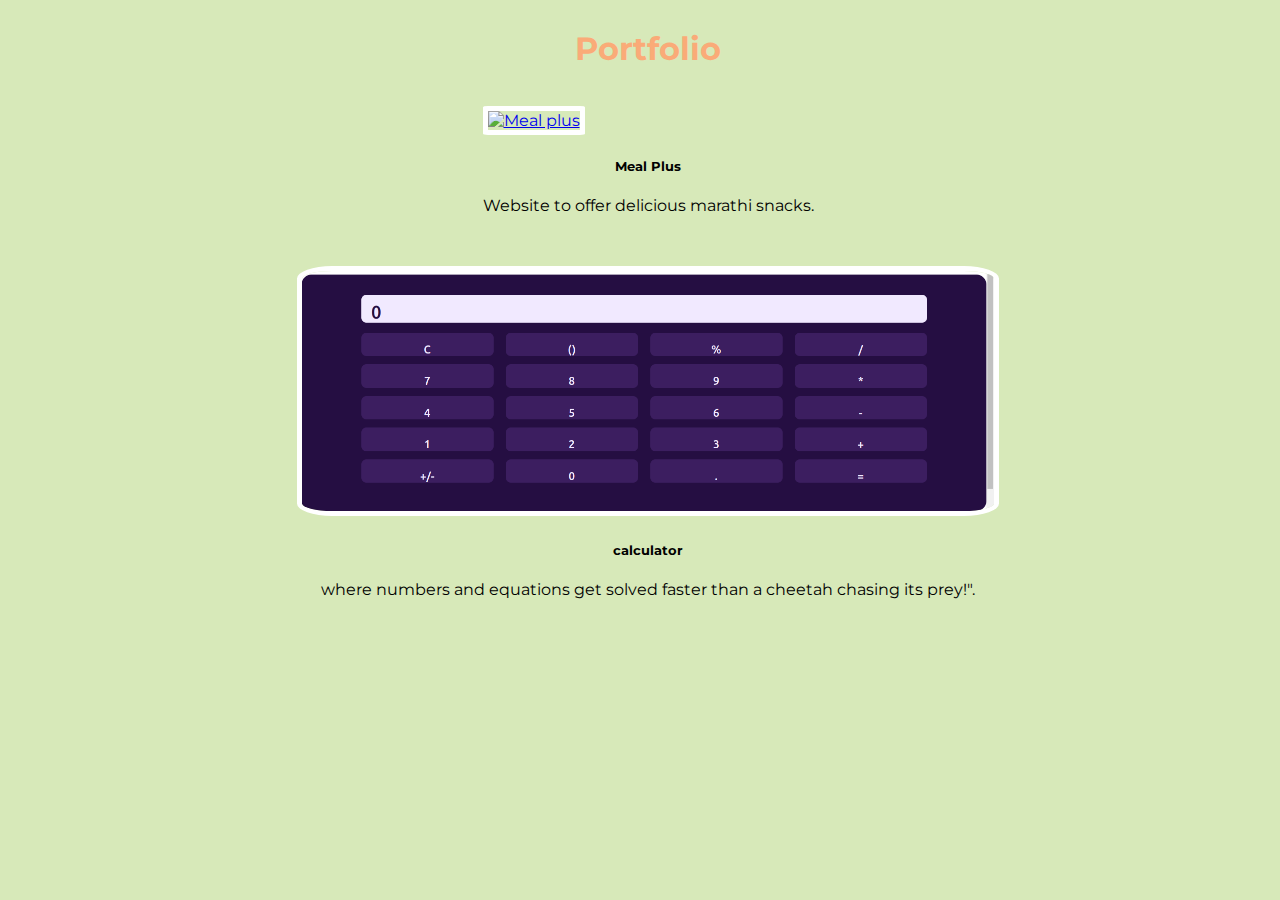
==== portfolio.html @ 18c25870 "Add files via upload" ====
<!DOCTYPE html>
<html lang="en" dir="ltr">
  <head>
    <meta charset="utf-8">
    <meta name="viewport" content="width=device-width, initial-scale=1">
    <title>portfolio</title>
    <link rel="icon" href="sk-logo.png" type="image/.png">
    <link
        rel="stylesheet"
        href="https://cdnjs.cloudflare.com/ajax/libs/animate.css/4.1.1/animate.min.css"
    >
      <link href="https://cdn.jsdelivr.net/npm/bootstrap@5.2.2/dist/css/bootstrap.min.css" rel="stylesheet" integrity="sha384-Zenh87qX5JnK2Jl0vWa8Ck2rdkQ2Bzep5IDxbcnCeuOxjzrPF/et3URy9Bv1WTRi" crossorigin="anonymous">
    <link rel="stylesheet" href="portfolio_styles.css">
        <link href="https://fonts.googleapis.com/css2?family=Montserrat:wght@700&display=swap" rel="stylesheet">
  </head>
  <body>
    <div id="preloader">

    </div>

    <div class=" head">
        <h1 class=" animate__animated animate__bounceInRight">Portfolio</h1>
    </div>
    <div class="card">
      <a href="https://sayujyakarnik.github.io/meal-plus-website/"><img src="Meal_plus.png" alt="Meal plus"></a>
      <div class="card_info">
        <h5>Meal Plus</h5>
        <p>Website to offer delicious marathi snacks.</p>
      </div>
    </div>
    <div class="card">
      <a href="https://sayujyakarnik.github.io/meal-plus-website/"><img src="calculator_website.png" alt="Meal plus"></a>
      <div class="card_info">
        <h5>calculator</h5>
        <p>where numbers and equations get solved faster than a cheetah chasing its prey!".</p>
      </div>
    </div>


    <!-- JavaScript Bundle with Popper -->
    <script src="https://cdn.jsdelivr.net/npm/bootstrap@5.2.2/dist/js/bootstrap.bundle.min.js" integrity="sha384-OERcA2EqjJCMA+/3y+gxIOqMEjwtxJY7qPCqsdltbNJuaOe923+mo//f6V8Qbsw3" crossorigin="anonymous"></script>

    <script >
      var loader = document.getElementById("preloader");
      window.addEventListener("load",function(){
        loader.style.display = "none";
      })
    </script>
  </body>
</html>
---- portfolio_styles.css ----
body{
  background-color: #D7E9B9;
  font-family: Montserrat;
  width: 100%;
}
img{
  position:relative;
  margin-top: 5%;
  height: 240px;
  width: auto;
  border: 5px solid #fff;
  border-radius: 5%;
}
a{
  padding-left:0%;
}
.head{
  display: flex;
  justify-content: center;
  color: #FAAB78;
}

.card{

  display: grid;
  justify-content: center;
  align-items: center;
  background-color: #D7E9B9;
  border: none;
}
.card_info{
  text-align: center;
}
#preloader{
  background: #f1f2f3 url(loder.gif) no-repeat center center ;
  background-size: 15%;
  width: 100%;
  height: 100vh;
  position: fixed;
  z-index: 100;
}
.background{
width: auto;
text-align: center;
padding: 15px;
border: 3px;
}
.resume_image{
max-width: 100%;
height: auto;
}
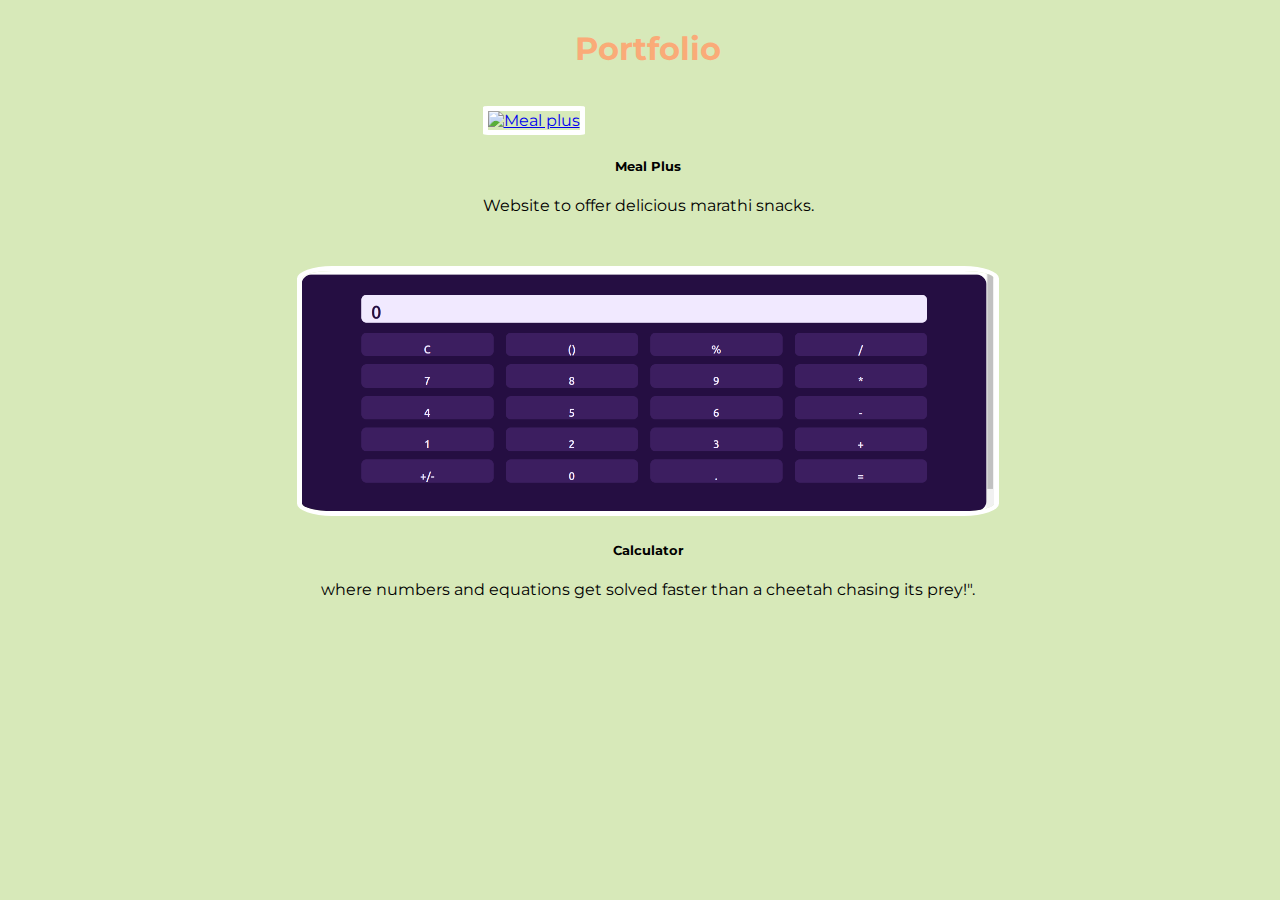
==== commit 96456c9f: "Update calculator first letter" ====
--- a/portfolio.html
+++ b/portfolio.html
@@ -29,9 +29,9 @@
       </div>
     </div>
     <div class="card">
-      <a href="https://sayujyakarnik.github.io/meal-plus-website/"><img src="calculator_website.png" alt="Meal plus"></a>
+      <a href="https://sayujyakarnik.github.io/calculator/"><img src="calculator_website.png" alt="Meal plus"></a>
       <div class="card_info">
-        <h5>calculator</h5>
+        <h5>Calculator</h5>
         <p>where numbers and equations get solved faster than a cheetah chasing its prey!".</p>
       </div>
     </div>
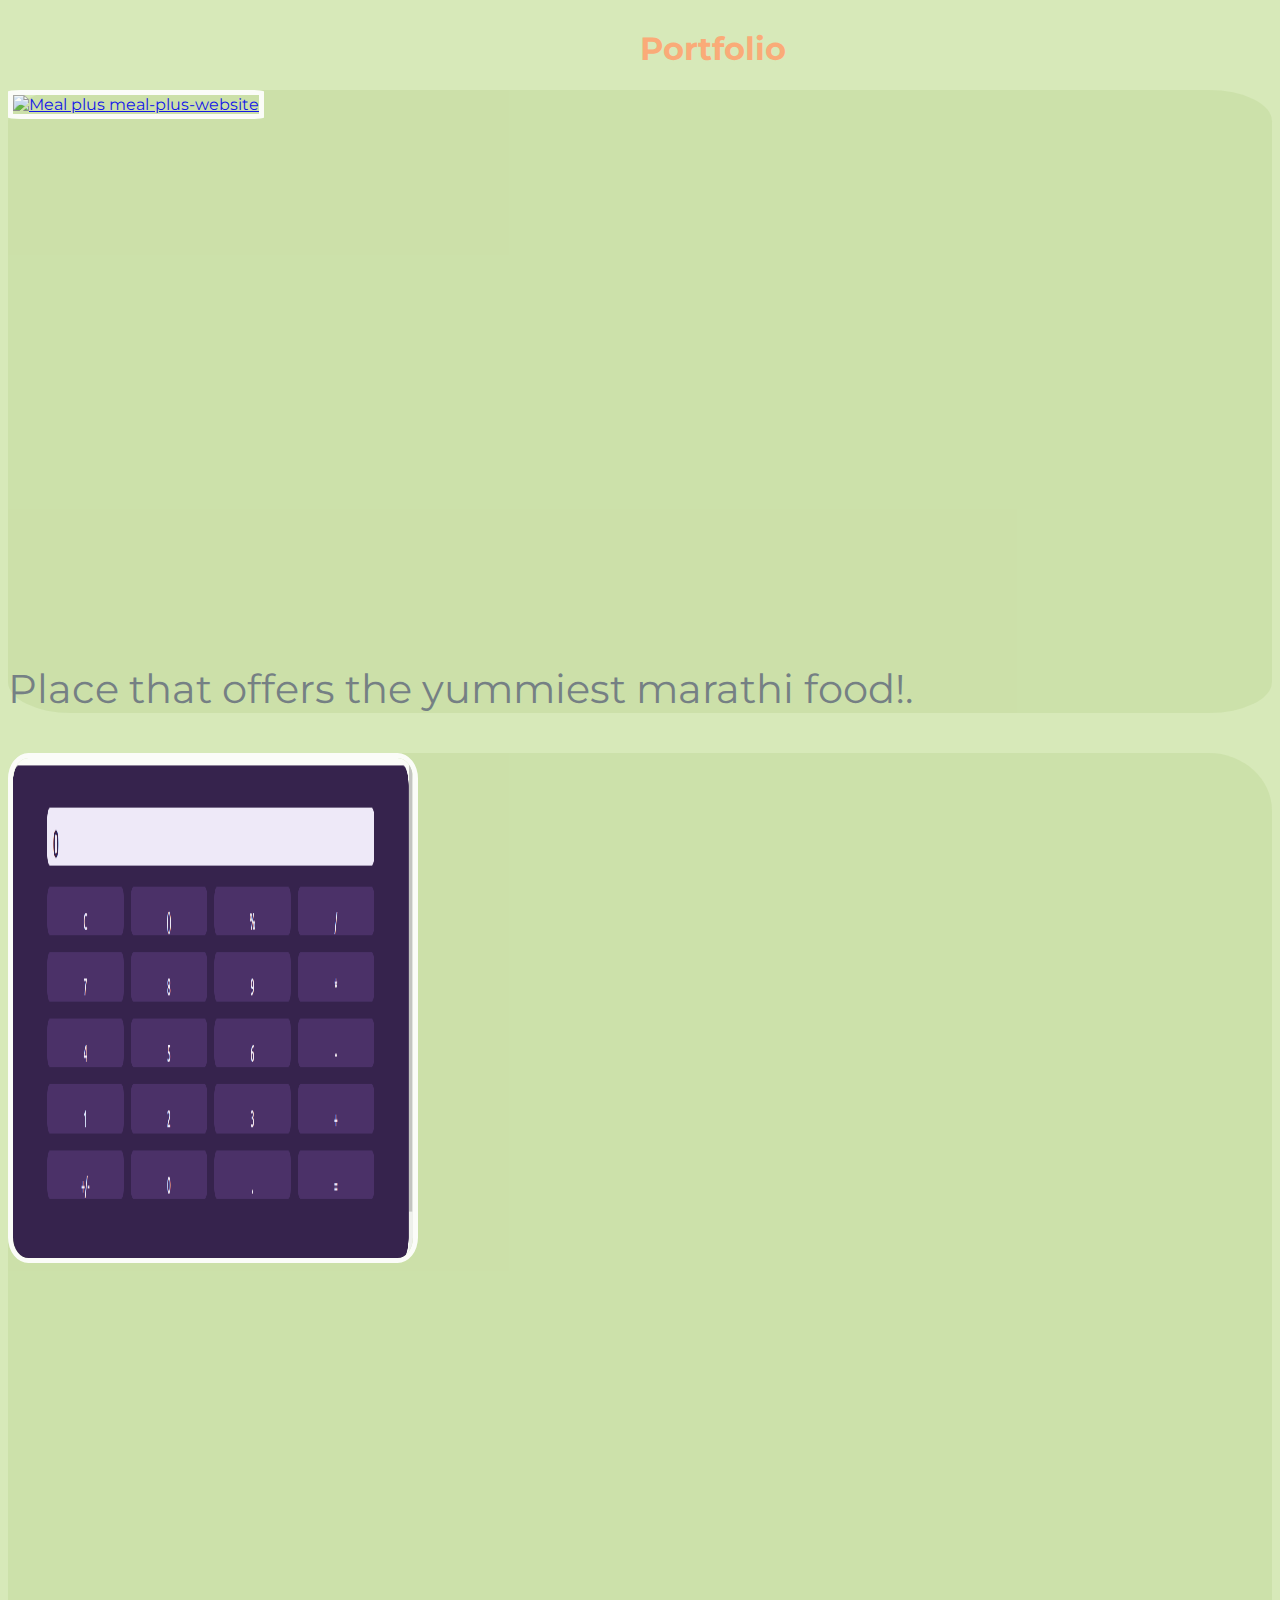
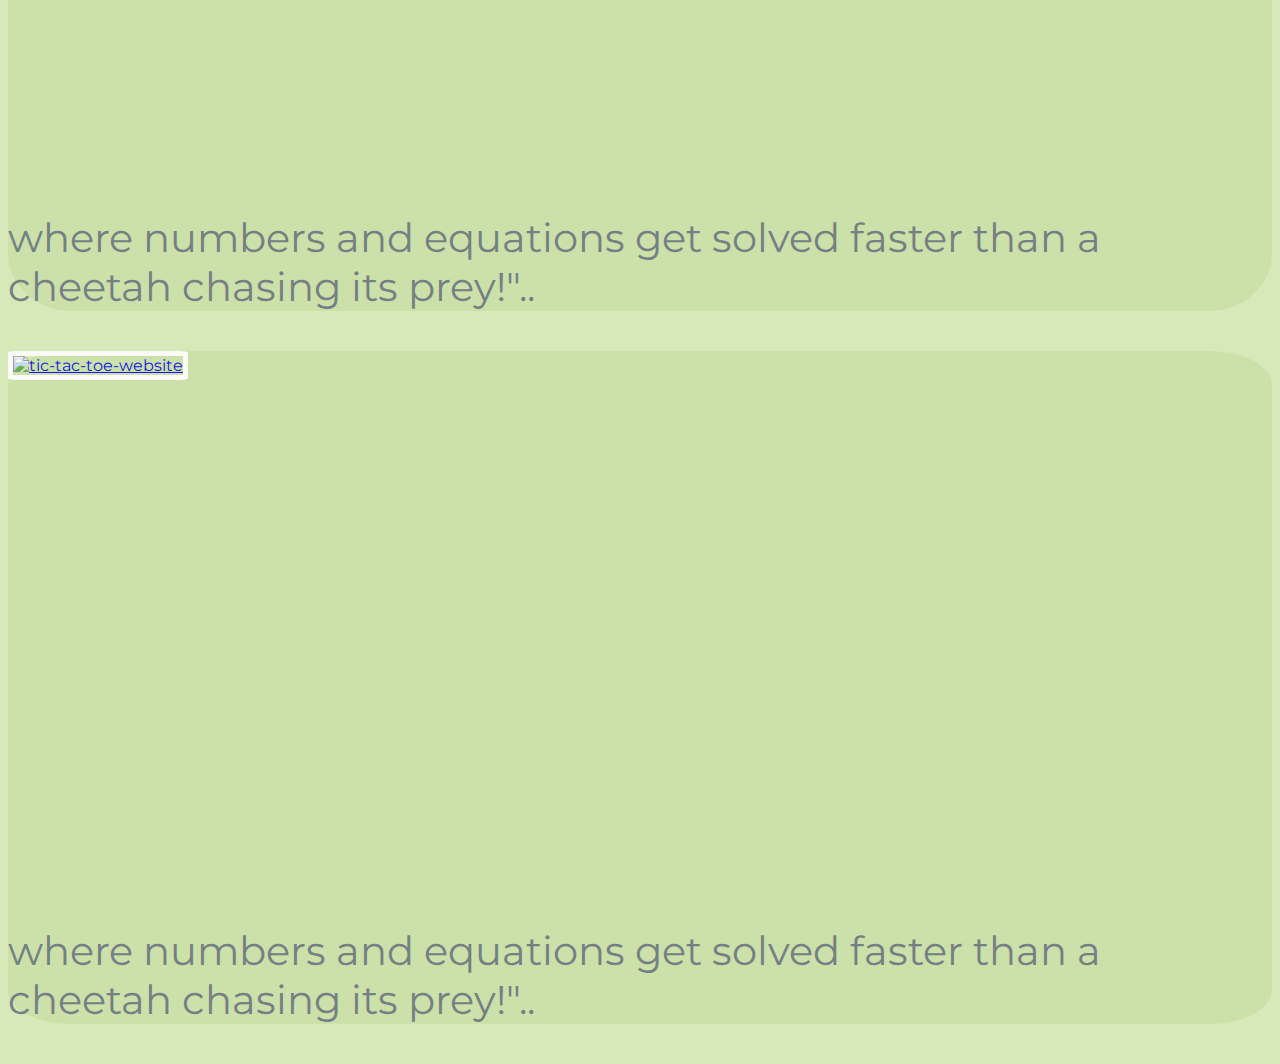
==== commit a0235695: "Add files via upload" ====
--- a/portfolio.html
+++ b/portfolio.html
@@ -1,50 +1,93 @@
 <!DOCTYPE html>
 <html lang="en" dir="ltr">
   <head>
-    <meta charset="utf-8">
-    <meta name="viewport" content="width=device-width, initial-scale=1">
+    <meta charset="utf-8" />
+    <meta name="viewport" content="width=device-width, initial-scale=1" />
     <title>portfolio</title>
-    <link rel="icon" href="sk-logo.png" type="image/.png">
+    <link rel="icon" href="sk-logo.png" type="image/.png" />
     <link
-        rel="stylesheet"
-        href="https://cdnjs.cloudflare.com/ajax/libs/animate.css/4.1.1/animate.min.css"
-    >
-      <link href="https://cdn.jsdelivr.net/npm/bootstrap@5.2.2/dist/css/bootstrap.min.css" rel="stylesheet" integrity="sha384-Zenh87qX5JnK2Jl0vWa8Ck2rdkQ2Bzep5IDxbcnCeuOxjzrPF/et3URy9Bv1WTRi" crossorigin="anonymous">
-    <link rel="stylesheet" href="portfolio_styles.css">
-        <link href="https://fonts.googleapis.com/css2?family=Montserrat:wght@700&display=swap" rel="stylesheet">
+      rel="stylesheet"
+      href="https://cdnjs.cloudflare.com/ajax/libs/animate.css/4.1.1/animate.min.css"
+    />
+    <link
+      href="https://cdn.jsdelivr.net/npm/bootstrap@5.2.2/dist/css/bootstrap.min.css"
+      rel="stylesheet"
+      integrity="sha384-Zenh87qX5JnK2Jl0vWa8Ck2rdkQ2Bzep5IDxbcnCeuOxjzrPF/et3URy9Bv1WTRi"
+      crossorigin="anonymous"
+    />
+    <link rel="stylesheet" href="portfolio_styles.css" />
+    <link
+      href="https://fonts.googleapis.com/css2?family=Montserrat:wght@700&display=swap"
+      rel="stylesheet"
+    />
   </head>
   <body>
-    <div id="preloader">
+    <div id="preloader"></div>
 
+    <div class="head">
+      <h1 class="animate__animated animate__bounceInRight">Portfolio</h1>
     </div>
-
-    <div class=" head">
-        <h1 class=" animate__animated animate__bounceInRight">Portfolio</h1>
-    </div>
-    <div class="card">
-      <a href="https://sayujyakarnik.github.io/meal-plus-website/"><img src="Meal_plus.png" alt="Meal plus"></a>
-      <div class="card_info">
-        <h5>Meal Plus</h5>
-        <p>Website to offer delicious marathi snacks.</p>
+    <div class="container">
+      <div class="row">
+        <div class="col">
+          <a href="https://sayujyakarnik.github.io/meal-plus-website/"
+            ><img
+              class="project-img"
+              src="Meal_plus.png"
+              alt=" Meal plus meal-plus-website"
+          /></a>
+        </div>
+        <div class="col">
+          <p class="project-discription">
+            Place that offers the yummiest marathi food!.
+          </p>
+        </div>
+      </div>
+      <div class="row">
+        <div class="col">
+          <a href="https://sayujyakarnik.github.io/calculator/"
+            ><img
+              class="project-img"
+              src="calculator_website.png"
+              alt=" calculator-website"
+          /></a>
+        </div>
+        <div class="col">
+          <p class="project-discription">
+            where numbers and equations get solved faster than a cheetah chasing
+            its prey!"..
+          </p>
+        </div>
+      </div>
+      <div class="row">
+        <div class="col">
+          <a href="https://sayujyakarnik.github.io/tic-tac-tao/"
+            ><img
+              class="project-img"
+              src="tic-tac-tao.png"
+              alt=" tic-tac-toe-website"
+          /></a>
+        </div>
+        <div class="col">
+          <p class="project-discription">
+            where numbers and equations get solved faster than a cheetah chasing
+            its prey!"..
+          </p>
+        </div>
       </div>
     </div>
-    <div class="card">
-      <a href="https://sayujyakarnik.github.io/calculator/"><img src="calculator_website.png" alt="Meal plus"></a>
-      <div class="card_info">
-        <h5>Calculator</h5>
-        <p>where numbers and equations get solved faster than a cheetah chasing its prey!".</p>
-      </div>
-    </div>
+    <!-- JavaScript Bundle with Popper -->
+    <script
+      src="https://cdn.jsdelivr.net/npm/bootstrap@5.2.2/dist/js/bootstrap.bundle.min.js"
+      integrity="sha384-OERcA2EqjJCMA+/3y+gxIOqMEjwtxJY7qPCqsdltbNJuaOe923+mo//f6V8Qbsw3"
+      crossorigin="anonymous"
+    ></script>
 
-
-    <!-- JavaScript Bundle with Popper -->
-    <script src="https://cdn.jsdelivr.net/npm/bootstrap@5.2.2/dist/js/bootstrap.bundle.min.js" integrity="sha384-OERcA2EqjJCMA+/3y+gxIOqMEjwtxJY7qPCqsdltbNJuaOe923+mo//f6V8Qbsw3" crossorigin="anonymous"></script>
-
-    <script >
+    <script>
       var loader = document.getElementById("preloader");
-      window.addEventListener("load",function(){
+      window.addEventListener("load", function () {
         loader.style.display = "none";
-      })
+      });
     </script>
   </body>
 </html>
--- a/portfolio_styles.css
+++ b/portfolio_styles.css
@@ -1,51 +1,64 @@
-body{
-  background-color: #D7E9B9;
+body {
+  background-color: #d7e9b9;
   font-family: Montserrat;
-  width: 100%;
 }
-img{
-  position:relative;
-  margin-top: 5%;
-  height: 240px;
-  width: auto;
+img {
   border: 5px solid #fff;
   border-radius: 5%;
 }
-a{
-  padding-left:0%;
+.project-img {
+  width: 400px;
+  height: 500px;
+  object-fit: fill;
 }
-.head{
-  display: flex;
+.row {
+  border-radius: 5%;
+  background-color: #94b85d2d;
+  opacity: 0.9;
+  margin-bottom: 40px;
+}
+.head {
+  display: inline-block;
   justify-content: center;
-  color: #FAAB78;
+  color: #faab78;
+  padding-left: 50%;
+}
+.project-discription {
+  color: #6b757f;
+  font-size: 40px;
+  padding-top: 40%;
+}
+@media only screen and (max-width: 368px) {
+  .project-img {
+    width: 200px;
+    height: 300px;
+    object-fit: fill;
+  }
+}
+@media only screen and (max-width: 568px) and (min-width: 400px) {
+  .project-img {
+    width: 400px;
+    height: 500px;
+    object-fit: fill;
+  }
 }
 
-.card{
-
-  display: grid;
-  justify-content: center;
-  align-items: center;
-  background-color: #D7E9B9;
-  border: none;
-}
-.card_info{
-  text-align: center;
-}
-#preloader{
-  background: #f1f2f3 url(loder.gif) no-repeat center center ;
+#preloader {
+  background: #f1f2f3 url(loder.gif) no-repeat center center;
   background-size: 15%;
   width: 100%;
   height: 100vh;
   position: fixed;
   z-index: 100;
 }
-.background{
-width: auto;
-text-align: center;
-padding: 15px;
-border: 3px;
+
+.background {
+  width: auto;
+  text-align: center;
+  padding: 15px;
+  border: 3px;
 }
-.resume_image{
-max-width: 100%;
-height: auto;
+.resume_image {
+  max-width: 100%;
+  height: auto;
 }
